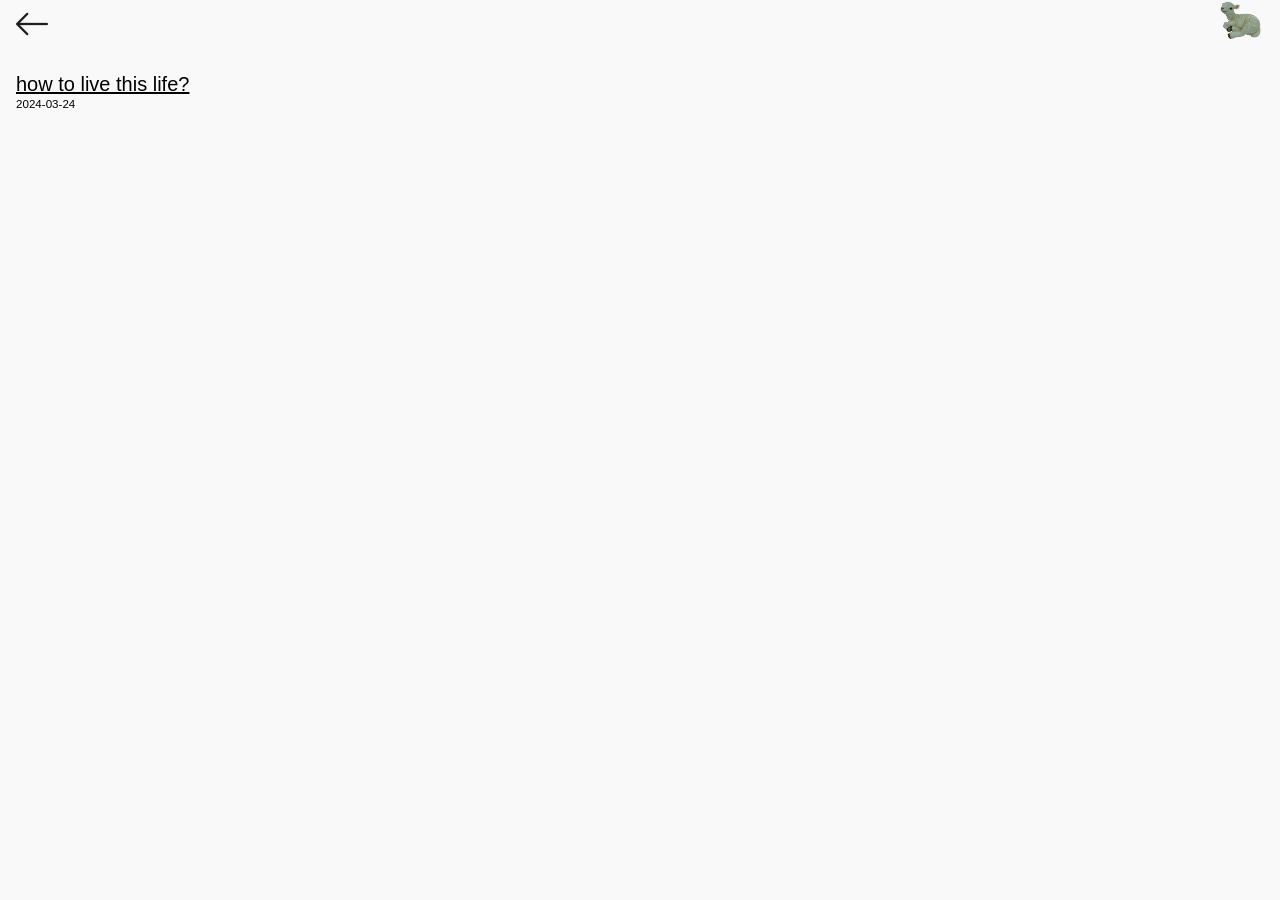
==== blog/index.html @ e18a99eb "global upload" ====
<!DOCTYPE html>
<html lang="en">
<head>
    <meta charset="UTF-8">
    <meta name="viewport" content="width=device-width, initial-scale=1.0">
    <title>wELCOME</title>
    <link rel="stylesheet" href="../style.css">
</head>
<body>
    <header class="header">
        <nav class="menu">
            <a href="#" style="mix-blend-mode: normal;" class="no-td"><img class="lft-arr" src="../left-arrow.png" alt=""></a>
            <img class="logo" src="../logo2.png" alt="">
        </nav>
    </header>
    <main class="main">
        <section class="blog">
            <div class="blog-section">
                <a class="text-m" href="">how to live this life?</a>
                <p class="text-s">2024-03-24</p>
            </div>
        </section>
    </main>
</body>
</html>
---- style.css ----
*,
*::after,
*::before {
    box-sizing: border-box;
}

* {
    margin: 0;
    padding: 0;
    font: inherit;
}

body {
    background-color: #f9f9f9;
    display: flex;
    flex-direction: column;
    min-height: 100svh;
    font-family: Arial, Helvetica, sans-serif;
    font-size: 18px;
    line-height: 1.25;
}

img,
picture,
video,
svg {
    display: block;
    max-width: 100%;
}

h1 {
    text-wrap: balance;
}

p,
li {
    max-width: 65ch;
    text-wrap: pretty;
    list-style: none;
}

a {
    color: inherit;
}

.text-spaced {
    letter-spacing: 0.05rem;
    word-spacing: 0.1rem;
}

.no-td {
    text-decoration: none;
}

.text-700 {
    font-weight: 700;
}

.about {
    /* display: flex; */
    /* justify-content: space-between; */
    display: grid;
    grid-template-columns: repeat(3, 1fr);
    gap: 2rem;
}

.about-section {
    /* width: calc( (100% - 1.5rem*3) / 3 ); */
}

.about-section-item + .about-section-item {
    margin-top: 2rem;
}

.menu {
    display: flex;
    /* justify-content: flex-end; */
    justify-content: space-between;
    align-items: flex-end;
}

.main {
    margin: 0 1rem;
    flex-grow: 1;
}

.about-box {
    display: grid;
    grid-template-columns: repeat(2, 1fr);
    gap: 6rem;
    row-gap: 4rem;
}

.about-img {
    width: 100%;
    /* height: 35rem; */
    object-fit: cover;
}

.text-s {
    font-size: 0.725rem;
}

.text-m {
    font-size: 1.25rem;
}

.text-l {
    font-size: 1.75rem;
}

.text-xl {
    font-size: 2rem;
}

.footer {
    display: flex;
    justify-content: center;
    margin: 1rem 0;
}

.header {
    margin: 0 1rem 2rem 1rem;
}

.section-border {
    border: 1px solid white;
    text-decoration: none;
}

.text-gray-50 {
    color: #8f8f8f;
}

.text-lrgr {
    font-size: 1.5em;
}

.text-upper {
    text-transform: uppercase;
}

.no-td {
    text-decoration: none;
}

.lft-arr {
    max-width: 2rem;
}

.blog {
    display: flex;
    flex-direction: column;
    gap: 2rem;
}

.logo {
    max-width: 3rem;
}

@media (max-width: 667px) {
    .about {
        display: block;
        /* flex-direction: column; */
    }

    .about-section {
        width: 100%;
    }

    .about-section + .about-section {
        margin-top: 2rem;
    }

    .about-section:last-child {
        margin-bottom: 2rem;
    }
}
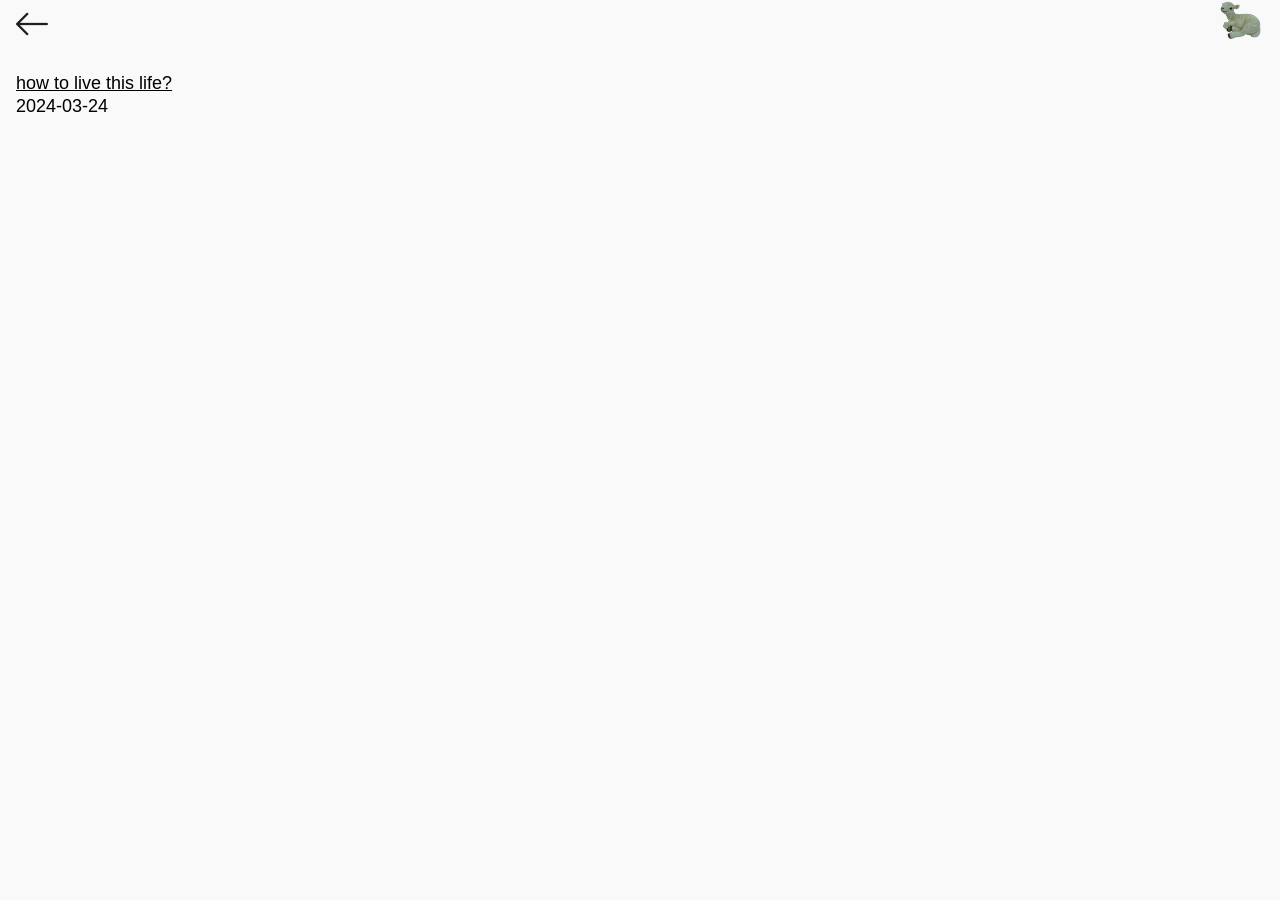
==== commit 0259b830: "update blog page" ====
--- a/blog/index.html
+++ b/blog/index.html
@@ -9,15 +9,15 @@
 <body>
     <header class="header">
         <nav class="menu">
-            <a href="#" style="mix-blend-mode: normal;" class="no-td"><img class="lft-arr" src="../left-arrow.png" alt=""></a>
-            <img class="logo" src="../logo2.png" alt="">
+            <a href="/" class="no-td"><img class="lft-arr" src="../left-arrow.png" alt=""></a>
+            <a href="/"><img class="logo" src="../logo2.png" alt=""></a>
         </nav>
     </header>
     <main class="main">
         <section class="blog">
             <div class="blog-section">
-                <a class="text-m" href="">how to live this life?</a>
-                <p class="text-s">2024-03-24</p>
+                <a href="#">how to live this life?</a>
+                <p>2024-03-24</p>
             </div>
         </section>
     </main>
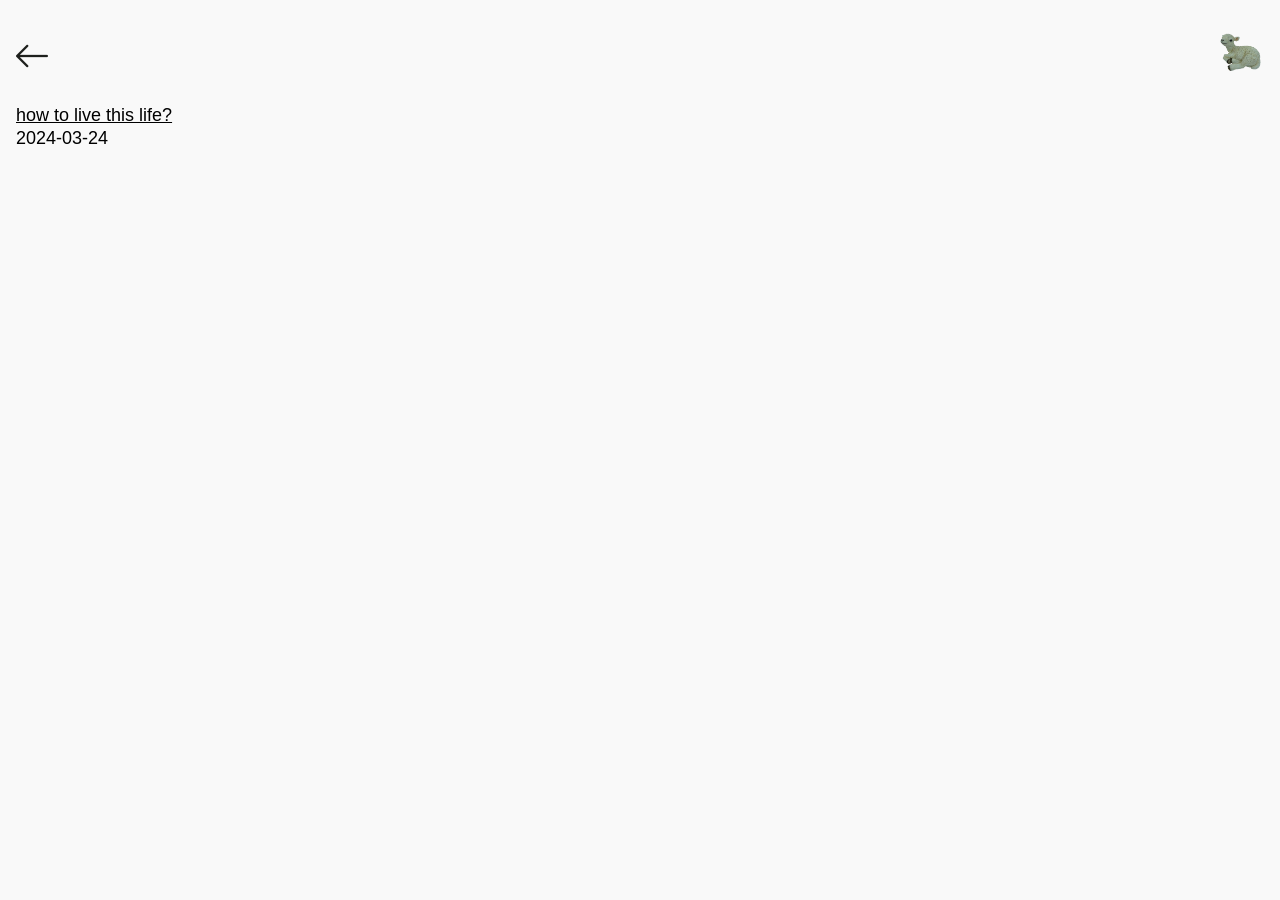
==== commit 6dc16c3e: "update something" ====
--- a/blog/index.html
+++ b/blog/index.html
@@ -3,14 +3,14 @@
 <head>
     <meta charset="UTF-8">
     <meta name="viewport" content="width=device-width, initial-scale=1.0">
-    <title>wELCOME</title>
-    <link rel="stylesheet" href="../style.css">
+    <title>blog / mishkafreddy2009</title>
+    <link rel="stylesheet" href="../static/css/style.css">
 </head>
 <body>
     <header class="header">
         <nav class="menu">
-            <a href="/" class="no-td"><img class="lft-arr" src="../left-arrow.png" alt=""></a>
-            <a href="/"><img class="logo" src="../logo2.png" alt=""></a>
+            <a href="/" class="no-td"><img class="left-arrow" src="../static/img/left-arrow.png" alt=""></a>
+            <a href="/"><img class="logo" src="../static/img/logo.png" alt=""></a>
         </nav>
     </header>
     <main class="main">
--- a/static/css/style.css
+++ b/static/css/style.css
@@ -0,0 +1,149 @@
+*,
+*::after,
+*::before {
+    box-sizing: border-box;
+}
+
+* {
+    margin: 0;
+    padding: 0;
+    font: inherit;
+}
+
+body {
+    background-color: #f9f9f9;
+    display: flex;
+    flex-direction: column;
+    min-height: 100svh;
+    font-family: Arial, Helvetica, sans-serif;
+    font-size: 18px;
+    line-height: 1.25;
+}
+
+img,
+picture,
+video,
+svg {
+    display: block;
+    max-width: 100%;
+}
+
+h1 {
+    text-wrap: balance;
+}
+
+p,
+li {
+    max-width: 65ch;
+    text-wrap: pretty;
+    list-style: none;
+}
+
+a {
+    color: inherit;
+}
+
+.header {
+    margin: 2rem 1rem;
+}
+
+.main {
+    margin: 0 1rem;
+    flex-grow: 1;
+}
+
+.text-spaced {
+    letter-spacing: 0.05rem;
+    word-spacing: 0.1rem;
+}
+
+.no-td {
+    text-decoration: none;
+}
+
+.text-700 {
+    font-weight: 700;
+}
+
+.text-s {
+    font-size: 0.725rem;
+}
+
+.text-m {
+    font-size: 1.425rem;
+}
+
+.text-l {
+    font-size: 1.825rem;
+}
+
+.about {
+    display: grid;
+    grid-template-columns: repeat(3, 1fr);
+    gap: 2rem;
+}
+
+.about-section-item + .about-section-item {
+    margin-top: 3rem;
+}
+
+.menu {
+    display: flex;
+    justify-content: space-between;
+    align-items: flex-end;
+}
+
+.about-img {
+    width: 100%;
+    height: 34rem;
+    object-fit: cover;
+}
+
+.border-black {
+    border: 1px solid #000;
+}
+
+.context-button {
+    text-decoration: none;
+}
+
+.left-arrow {
+    max-width: 2rem;
+}
+
+.blog {
+    display: flex;
+    flex-direction: column;
+    gap: 2rem;
+}
+
+.logo {
+    max-width: 3rem;
+}
+
+@media (max-width: 667px) {
+    .about {
+        display: block;
+    }
+
+    .about-img {
+        height: 20rem;
+        object-fit: cover;
+    }
+
+    .about-section {
+        width: 100%;
+    }
+
+    .about-section + .about-section {
+        margin-top: 2rem;
+    }
+
+    .about-section-item + .about-section-item {
+        margin-top: 2rem;
+    }
+
+    .about-section:last-child {
+        margin-bottom: 2rem;
+    }
+}
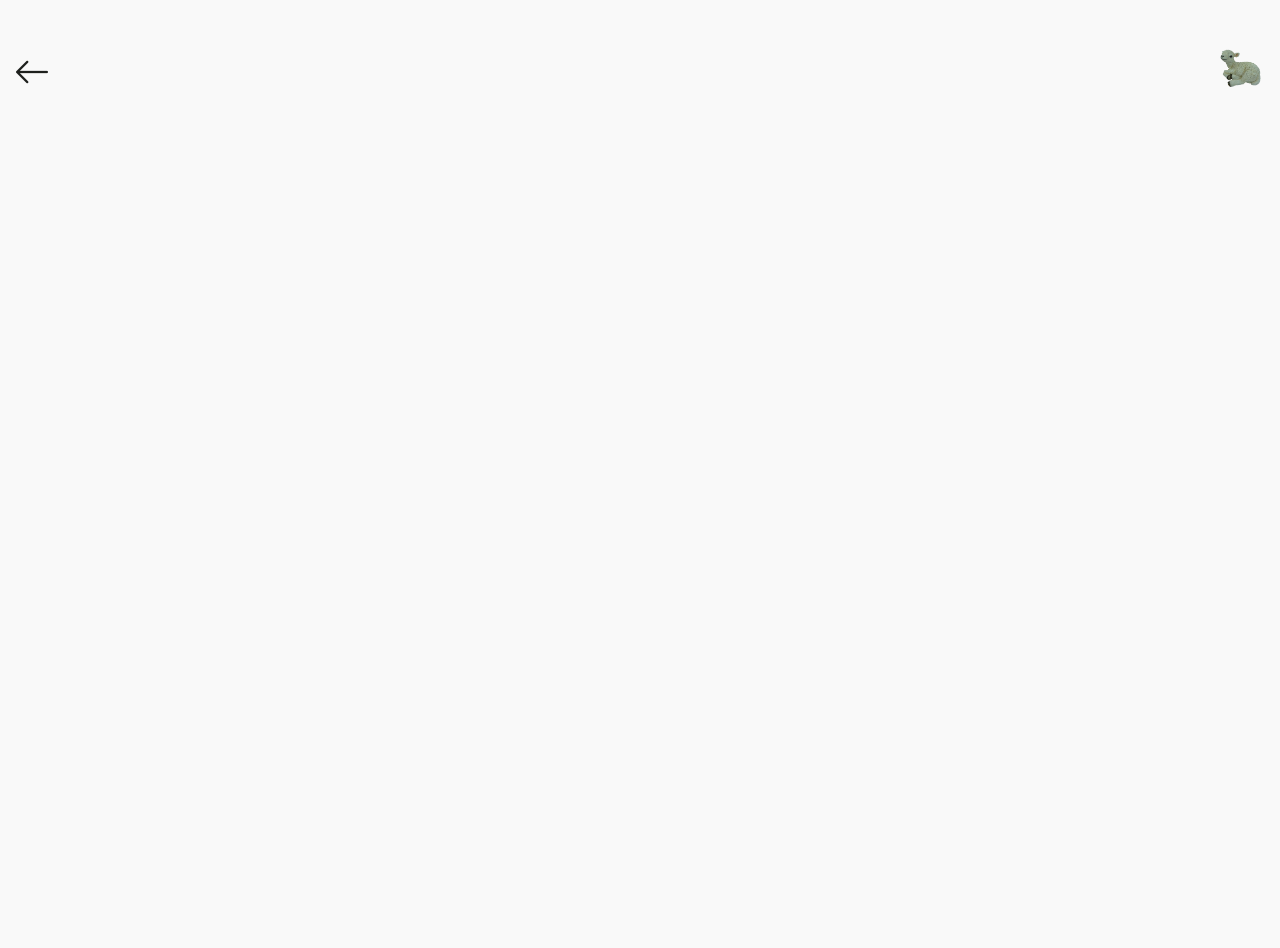
==== commit 4345f6d8: "update" ====
--- a/blog/index.html
+++ b/blog/index.html
@@ -16,8 +16,6 @@
     <main class="main">
         <section class="blog">
             <div class="blog-section">
-                <a href="#">how to live this life?</a>
-                <p>2024-03-24</p>
             </div>
         </section>
     </main>
--- a/static/css/style.css
+++ b/static/css/style.css
@@ -12,7 +12,7 @@
 
 body {
     background-color: #f9f9f9;
-    display: flex;
+    /* background: radial-gradient(ellipse farthest-corner at 80% 120%, #333, #f9f9f9, #f9f9f9); display: flex; */
     flex-direction: column;
     min-height: 100svh;
     font-family: Arial, Helvetica, sans-serif;
@@ -44,7 +44,7 @@
 }
 
 .header {
-    margin: 2rem 1rem;
+    margin: 3rem 1rem;
 }
 
 .main {
@@ -63,10 +63,6 @@
 
 .text-700 {
     font-weight: 700;
-}
-
-.text-s {
-    font-size: 0.725rem;
 }
 
 .text-m {
@@ -95,7 +91,7 @@
 
 .about-img {
     width: 100%;
-    height: 34rem;
+    height: 28rem;
     object-fit: cover;
 }
 
@@ -105,6 +101,13 @@
 
 .context-button {
     text-decoration: none;
+    margin: 1rem 0 0 0;
+    padding: 0.45rem 0 0 0.25rem;
+}
+
+.unstick {
+    margin-left: 0.5rem;
+    margin-right: 0.5rem;
 }
 
 .left-arrow {
@@ -122,6 +125,14 @@
 }
 
 @media (max-width: 667px) {
+    .header {
+        margin: 2rem 0;
+    }
+
+    .main {
+        margin: 0;
+    }
+
     .about {
         display: block;
     }
@@ -142,8 +153,4 @@
     .about-section-item + .about-section-item {
         margin-top: 2rem;
     }
-
-    .about-section:last-child {
-        margin-bottom: 2rem;
-    }
 }
